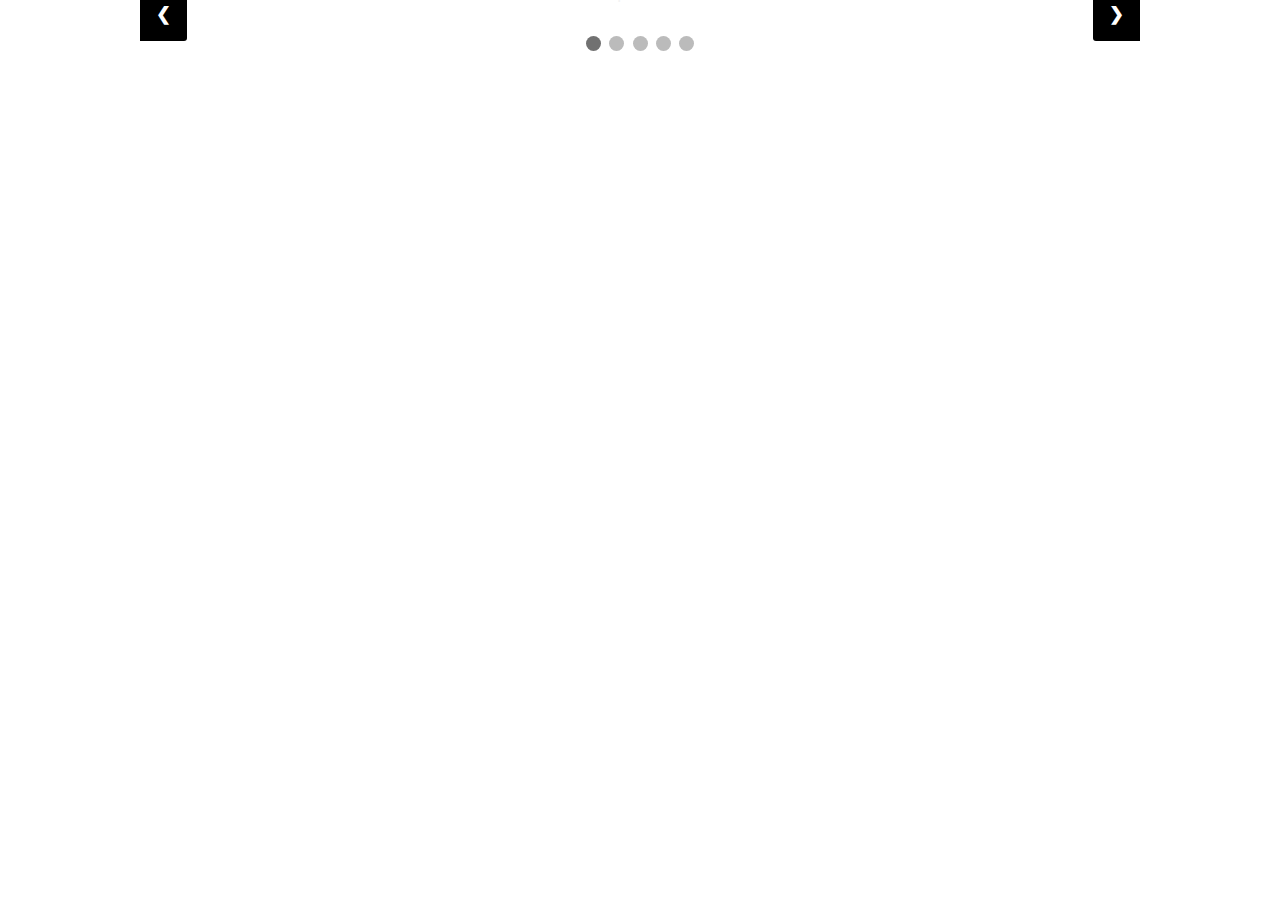
==== NotesFinal.html @ 63a05627 "Uploaded" ====
<!DOCTYPE html>
<html>
<head>
<meta name="viewport" content="width=device-width, initial-scale=1">
<style>
* {box-sizing: border-box}
body {font-family: Verdana, sans-serif; margin:0}
.mySlides {display: none}
img {vertical-align: middle;}

/* Slideshow container */
.slideshow-container {
  max-width: 1000px;
  position: relative;
  margin: auto;
}

/* Next & previous buttons */
.prev, .next {
  cursor: pointer;
  position: absolute;
  top: 50%;
  width: auto;
  padding: 16px;
  margin-top: -22px;
  color: white;
  background-color:black;
  font-weight: bold;
  font-size: 18px;
  transition: 0.6s ease;
  border-radius: 0 3px 3px 0;
  user-select: none;
}

/* Position the "next button" to the right */
.next {
  right: 0;
  border-radius: 3px 0 0 3px;
}

/* On hover, add a black background color with a little bit see-through */
.prev:hover, .next:hover {
  background-color:grey;
}

/* Caption text */
.text {
  color: #f2f2f2;
  font-size: 15px;
  padding: 8px 12px;
  position: absolute;
  bottom: 8px;
  width: 100%;
  text-align: center;
}

/* Number text (1/3 etc) */
.numbertext {
  color: #f2f2f2;
  font-size: 12px;
  padding: 8px 12px;
  position: absolute;
  top: 0;
}

/* The dots/bullets/indicators */
.dot {
  cursor: pointer;
  height: 15px;
  width: 15px;
  margin: 0 2px;
  background-color: #bbb;
  border-radius: 50%;
  display: inline-block;
  transition: background-color 0.6s ease;
}

.active, .dot:hover {
  background-color: #717171;
}

/* Fading animation */
.fade {
  -webkit-animation-name: fade;
  -webkit-animation-duration: 1.5s;
  animation-name: fade;
  animation-duration: 1.5s;
}

@-webkit-keyframes fade {
  from {opacity: .4}
  to {opacity: 1}
}

@keyframes fade {
  from {opacity: .4}
  to {opacity: 1}
}

/* On smaller screens, decrease text size */
@media only screen and (max-width: 300px) {
  .prev, .next,.text {font-size: 11px}
}
</style>
</head>
<body>

<div class="slideshow-container">

<div class="mySlides fade">
  <div class="numbertext">1 / 5</div>
  <img src="C:\Users\kalpak\Desktop\Web Development\Main\css\Sahil1.jpeg" style="width:100%">
  <div class="text">Caption Text</div>
</div>

<div class="mySlides fade">
  <div class="numbertext">2 / 5</div>
  <img src="C:\Users\kalpak\Desktop\Web Development\Main\css\Jem1.jpeg" style="width:100%">
  <div class="text">Caption Two</div>
</div>

<div class="mySlides fade">
  <div class="numbertext">3 / 5</div>
  <img src="C:\Users\kalpak\Desktop\Web Development\Main\css\Poonam1.jpeg" style="width:100%">
  <div class="text">Caption Three</div>
</div>

<div class="mySlides fade">
  <div class="numbertext">4 / 5</div>
  <img src="C:\Users\kalpak\Desktop\Web Development\Main\css\Shubhamkar1.jpeg" style="width:100%">
  <div class="text">Caption Two</div>
</div>

<div class="mySlides fade">
  <div class="numbertext">5 / 5</div>
  <img src="C:\Users\kalpak\Desktop\Web Development\Main\css\Janhavi1.jpeg" style="width:100%">
  <div class="text">Caption Three</div>
</div>

<a class="prev" onclick="plusSlides(-1)">&#10094;</a>
<a class="next" onclick="plusSlides(1)">&#10095;</a>

</div>
<br>

<div style="text-align:center">
  <span class="dot" onclick="currentSlide(1)"></span>
  <span class="dot" onclick="currentSlide(2)"></span>
  <span class="dot" onclick="currentSlide(3)"></span>
  <span class="dot" onclick="currentSlide(4)"></span>
  <span class="dot" onclick="currentSlide(5)"></span>
</div>

<script>
var slideIndex = 1;
showSlides(slideIndex);

function plusSlides(n) {
  showSlides(slideIndex += n);
}

function currentSlide(n) {
  showSlides(slideIndex = n);
}

function showSlides(n) {
  var i;
  var slides = document.getElementsByClassName("mySlides");
  var dots = document.getElementsByClassName("dot");
  if (n > slides.length) {slideIndex = 1}
  if (n < 1) {slideIndex = slides.length}
  for (i = 0; i < slides.length; i++) {
      slides[i].style.display = "none";
  }
  for (i = 0; i < dots.length; i++) {
      dots[i].className = dots[i].className.replace(" active", "");
  }
  slides[slideIndex-1].style.display = "block";
  dots[slideIndex-1].className += " active";
}
</script>

</body>
</html>
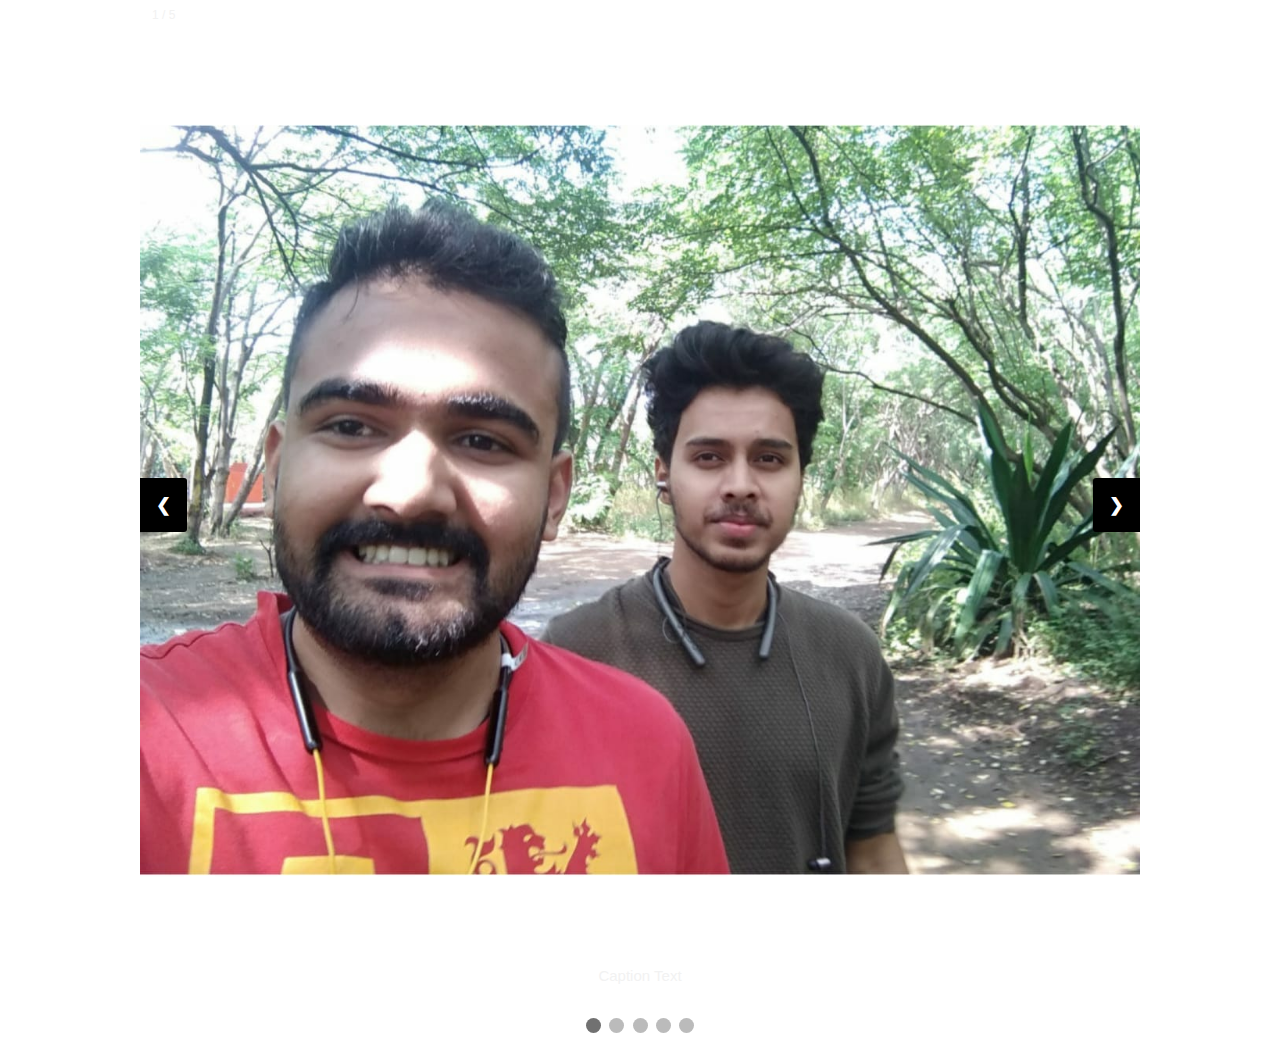
==== commit fb953489: "Update NotesFinal.html" ====
--- a/NotesFinal.html
+++ b/NotesFinal.html
@@ -110,31 +110,31 @@
 
 <div class="mySlides fade">
   <div class="numbertext">1 / 5</div>
-  <img src="C:\Users\kalpak\Desktop\Web Development\Main\css\Sahil1.jpeg" style="width:100%">
+  <img src="Sahil1.jpeg" style="width:100%">
   <div class="text">Caption Text</div>
 </div>
 
 <div class="mySlides fade">
   <div class="numbertext">2 / 5</div>
-  <img src="C:\Users\kalpak\Desktop\Web Development\Main\css\Jem1.jpeg" style="width:100%">
+  <img src="Jem1.jpeg" style="width:100%">
   <div class="text">Caption Two</div>
 </div>
 
 <div class="mySlides fade">
   <div class="numbertext">3 / 5</div>
-  <img src="C:\Users\kalpak\Desktop\Web Development\Main\css\Poonam1.jpeg" style="width:100%">
+  <img src="Poonam1.jpeg" style="width:100%">
   <div class="text">Caption Three</div>
 </div>
 
 <div class="mySlides fade">
   <div class="numbertext">4 / 5</div>
-  <img src="C:\Users\kalpak\Desktop\Web Development\Main\css\Shubhamkar1.jpeg" style="width:100%">
+  <img src="Shubhamkar1.jpeg" style="width:100%">
   <div class="text">Caption Two</div>
 </div>
 
 <div class="mySlides fade">
   <div class="numbertext">5 / 5</div>
-  <img src="C:\Users\kalpak\Desktop\Web Development\Main\css\Janhavi1.jpeg" style="width:100%">
+  <img src="Janhavi1.jpeg" style="width:100%">
   <div class="text">Caption Three</div>
 </div>
 
